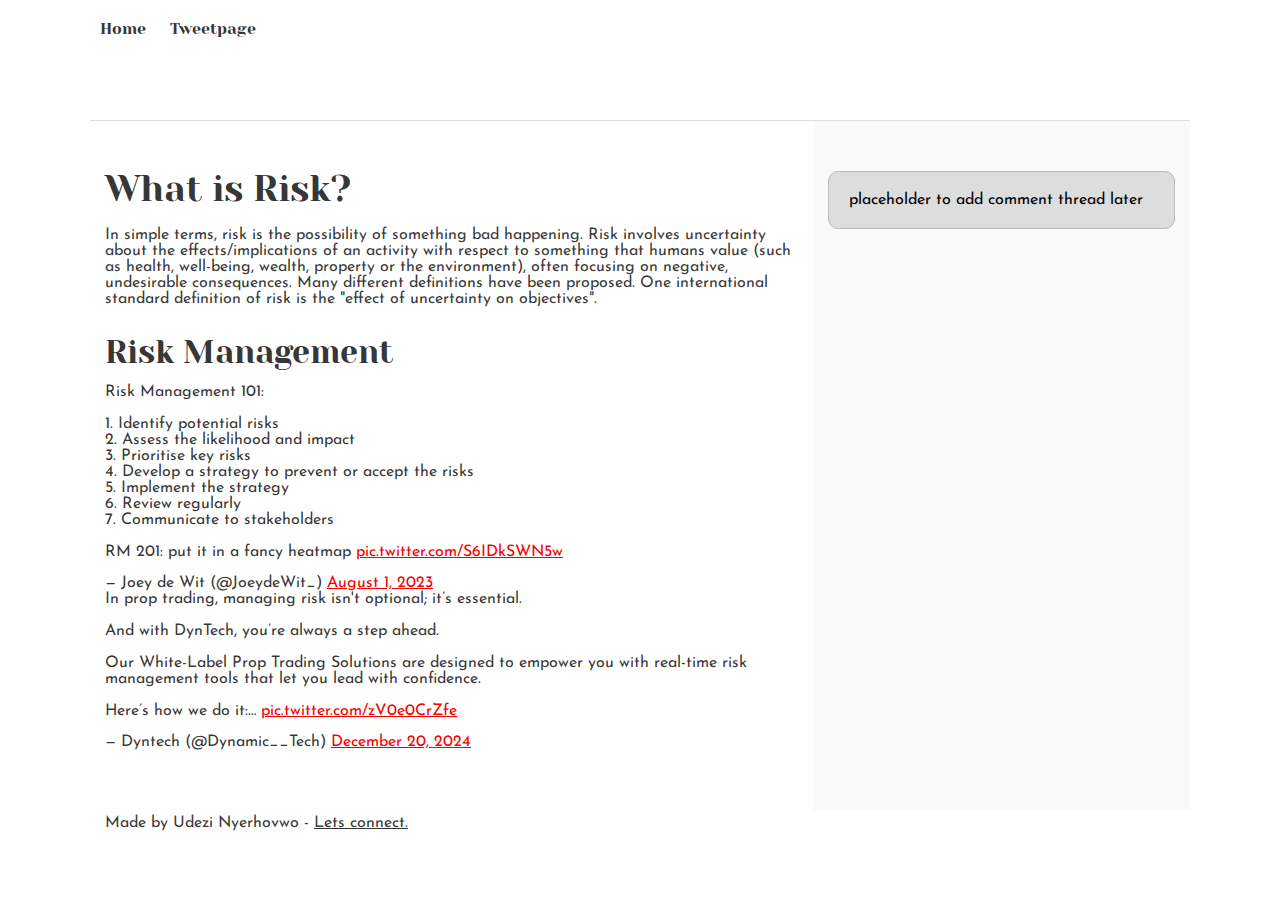
==== css_basic/tweets.html @ f04d6799 "created flex-box" ====
<!DOCTYPE html>
<html lang="en">
    <head>
        <meta charset="Utf-8">
        <title>Benefits of Taking Risks</title>
        <link href="base.css" rel="stylesheet">
        <link href="styles.css" rel="stylesheet">
    </head>
    <body>
        <header>
            <ul>
            <li> <a href="index.html">Home</a></li>
            <li> <a href="tweets.html">Tweetpage</a></li>
            </ul>
        </header>

    <main>

        <article>
        <h1>What is Risk?</h1>
        <p>In simple terms, risk is the possibility of something bad happening. Risk involves uncertainty about the effects/implications of an activity with respect to something that humans value (such as health, well-being, wealth, property or the environment), often focusing on negative, undesirable consequences. Many different definitions have been proposed. One international standard definition of risk is the "effect of uncertainty on objectives".
        </p>
        <h2>Risk Management</h2>
        <blockquote class="twitter-tweet"><p lang="en" dir="ltr">Risk Management 101:<br><br>1. Identify potential risks<br>2. Assess the likelihood and impact<br>3. Prioritise key risks<br>4. Develop a strategy to prevent or accept the risks<br>5. Implement the strategy<br>6. Review regularly<br>7. Communicate to stakeholders<br><br>RM 201: put it in a fancy heatmap <a href="https://t.co/S6IDkSWN5w">pic.twitter.com/S6IDkSWN5w</a></p>&mdash; Joey de Wit (@JoeydeWit_) <a href="https://twitter.com/JoeydeWit_/status/1686387568647274496?ref_src=twsrc%5Etfw">August 1, 2023</a></blockquote> <script async src="https://platform.twitter.com/widgets.js" charset="utf-8"></script>
        <blockquote class="twitter-tweet" data-media-max-width="560"><p lang="en" dir="ltr">In prop trading, managing risk isn&#39;t optional; it’s essential. <br><br>And with DynTech, you’re always a step ahead.<br><br>Our White-Label Prop Trading Solutions are designed to empower you with real-time risk management tools that let you lead with confidence.<br><br>Here’s how we do it:… <a href="https://t.co/zV0e0CrZfe">pic.twitter.com/zV0e0CrZfe</a></p>&mdash; Dyntech (@Dynamic__Tech) <a href="https://twitter.com/Dynamic__Tech/status/1870091599742636331?ref_src=twsrc%5Etfw">December 20, 2024</a></blockquote> <script async src="https://platform.twitter.com/widgets.js" charset="utf-8"></script>
        </article>
        
        <aside>
            <p>placeholder to add comment thread later</p>
        </aside>
        
    </main>
    
    <footer>Made by Udezi Nyerhovwo - <a href="https://x.com/Duchess_dexi" target="_blank">Lets connect.</a></footer>

    </body>
</html>
---- css_basic/base.css ----
/* Importing webfonts */
/* (If you're learning CSS, you should disregard that) */

@import url(https://fonts.googleapis.com/css?family=Yeseva+One);
@import url(https://fonts.googleapis.com/css?family=Josefin+Sans:400,700,700italic,400italic);


/* CSS reset rules */

html, body {
	height: 100%;
	min-height: 100%;
}
html, body, div, span, applet, object, iframe,
h1, h2, h3, h4, h5, h6, p, blockquote, pre,
a, abbr, acronym, address, big, cite, code,
del, dfn, img, ins, kbd, q, s, samp,
small, strike, sub, sup, tt, var,
b, u, i, center,
dl, dt, dd,
fieldset, form, label, legend,
table, caption, tbody, tfoot, thead, tr, th, td,
article, aside, canvas, details, embed, 
figure, figcaption, footer, header, hgroup, 
menu, nav, output, ruby, section, summary,
time, mark, audio, video {
	margin: 0;
	padding: 0;
	border: 0;
	font-size: 100%;
	font: inherit;
	vertical-align: baseline;
}
/* HTML5 display-role reset for older browsers */
article, aside, details, figcaption, figure, 
footer, header, hgroup, menu, nav, section {
	display: block;
}
body {
	line-height: 1;
}
blockquote, q {
	quotes: none;
}
blockquote:before, blockquote:after,
q:before, q:after {
	content: '';
	content: none;
}
table {
	border-collapse: collapse;
	border-spacing: 0;
}


/* Fonts and colors */

body {
	font-family: 'Josefin Sans', serif;
	color: rgba(0, 0, 0, 0.8);
}
h1, h2, h3, h4, h5, h6, header {
	font-family: 'Yeseva One', sans-serif;
}
article {
}
header {
	border-bottom: 1px solid rgb(221,221,221);
	transition: border-bottom-color 1s ease;
}
header a {
	color: rgba(0, 0, 0, 0.8);
}
aside {
	background: #FAFAFA;
}
aside p {
	border: 1px solid #bbb;
	background: #ddd;
	color: black;
}
footer a {
	color: rgba(0, 0, 0, 0.8);
}
a {
	color: #F80002;
}


/* Positioning and margins */

@media (min-width: 1100px) {
	body {
		width: 1100px;
		margin: 0 auto;
	}
}

article {
	padding: 50px 15px;
}
article > *:first-child {
	margin-top: 0;
}
aside {
	padding: 50px 15px;
}
header .right {
	float: right;
	margin: 0 10px 15px;
}


/* Header */
header {
	padding: 20px 0;
	height: 80px;
}
header ul {
	list-style: none;
	margin: 0;
	padding: 0;
}
header li {
	display: inline;
	vertical-align:middle;
}
header li:first-child {
	margin: 0;
}
header li a {
	margin: 0 10px;
}
header li.logo {
	font-size: 36px;
}
header a {
	text-decoration: none;
}


/* Aside */

aside p {
	border-radius: 10px;
	padding: 20px 20px;
}


/* Footer */

footer {
	padding: 5px 15px;
	height: 80px;
}


/* Text styles and margins */

p {
	margin-bottom: 15px;
}
h1 {
	font-size: 36px;
	margin: 40px 0 20px;
}
h2 {
	font-size: 32px;
	margin: 30px 0 15px;
}
h3 {
	font-size: 28px;
	margin: 25px 0 10px;
}
h4 {
	font-size: 20px;
	font-weight: bold;
	margin: 20px 0 10px;
}
h5 {
	font-size: 18px;
	font-weight: bold;
	margin: 15px 0 10px;
}
h6 {
	font-weight: bold;
	margin: 5px 0;
}

@media (max-width: 800px) {
  body.works_on_smartphone {
  	display: block;
  }
  body.works_on_smartphone main {
  	display: block;
  }
  header .right {
  	float: none;
  }
}
---- css_basic/styles.css ----
body,main{
    display: flex;
}
body{
    flex-direction: column;
}
main{
    flex-direction: row;
    flex: auto;
}
article{
    flex: 2
}
aside{
    flex: 1;
}
article, aside {
    overflow-y: auto
}
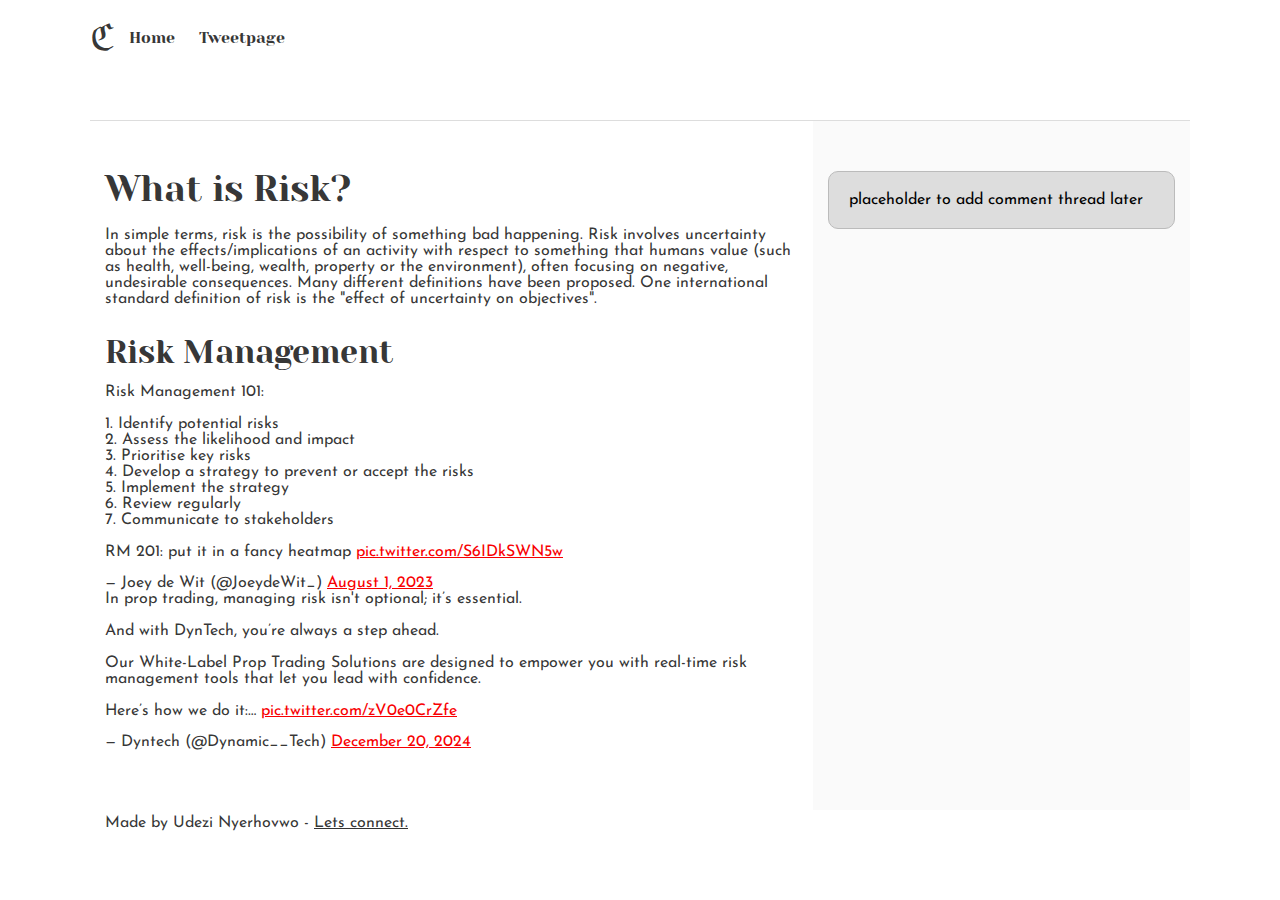
==== commit 03eacfec: "created Css Advanced directory with index.html in it" ====
--- a/css_basic/tweets.html
+++ b/css_basic/tweets.html
@@ -9,6 +9,7 @@
     <body>
         <header>
             <ul>
+            <li class="logo"> &#8493;</li>
             <li> <a href="index.html">Home</a></li>
             <li> <a href="tweets.html">Tweetpage</a></li>
             </ul>
